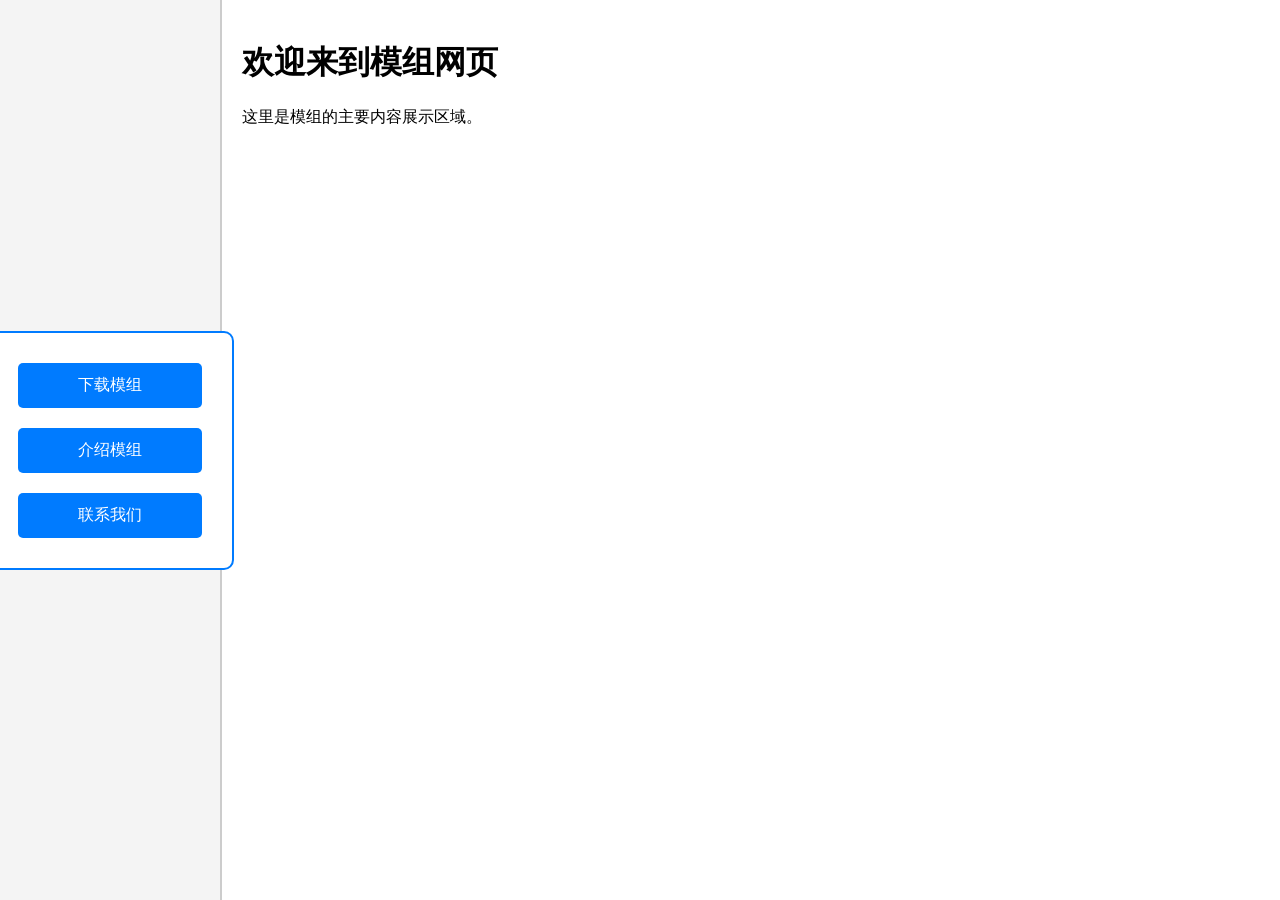
==== index.html @ 8776b83a "Update index.html" ====
<!DOCTYPE html>
<html lang="zh-CN">
<head>
  <meta charset="UTF-8">
  <title>模组网页</title>
  <style>
    body {
      font-family: Arial, sans-serif;
      margin: 0;
      padding: 0;
      display: flex;
      height: 100vh;
    }
    .sidebar {
      width: 220px;
      background-color: #f4f4f4;
      border-right: 2px solid #ccc;
      display: flex;
      justify-content: center;
      align-items: center;
    }
    .button-box {
      border: 2px solid #007BFF;
      border-radius: 10px;
      padding: 20px;
      display: flex;
      flex-direction: column;
      align-items: center;
      background-color: #fff;
    }
    .button-box a {
      display: block;
      width: 160px;
      margin: 10px;
      padding: 12px;
      font-size: 16px;
      text-align: center;
      text-decoration: none;
      border-radius: 5px;
      background-color: #007BFF;
      color: white;
      transition: background-color 0.3s;
    }
    .button-box a:hover {
      background-color: #0056b3;
    }
    .content {
      flex: 1;
      padding: 20px;
    }
  </style>
</head>
<body>
  <div class="sidebar">
    <div class="button-box">
      <a href="download.html">下载模组</a>
      <a href="intro.html">介绍模组</a>
      <a href="contact.html">联系我们</a>
    </div>
  </div>
  <div class="content">
    <h1>欢迎来到模组网页</h1>
    <p>这里是模组的主要内容展示区域。</p>
  </div>
</body>
</html>
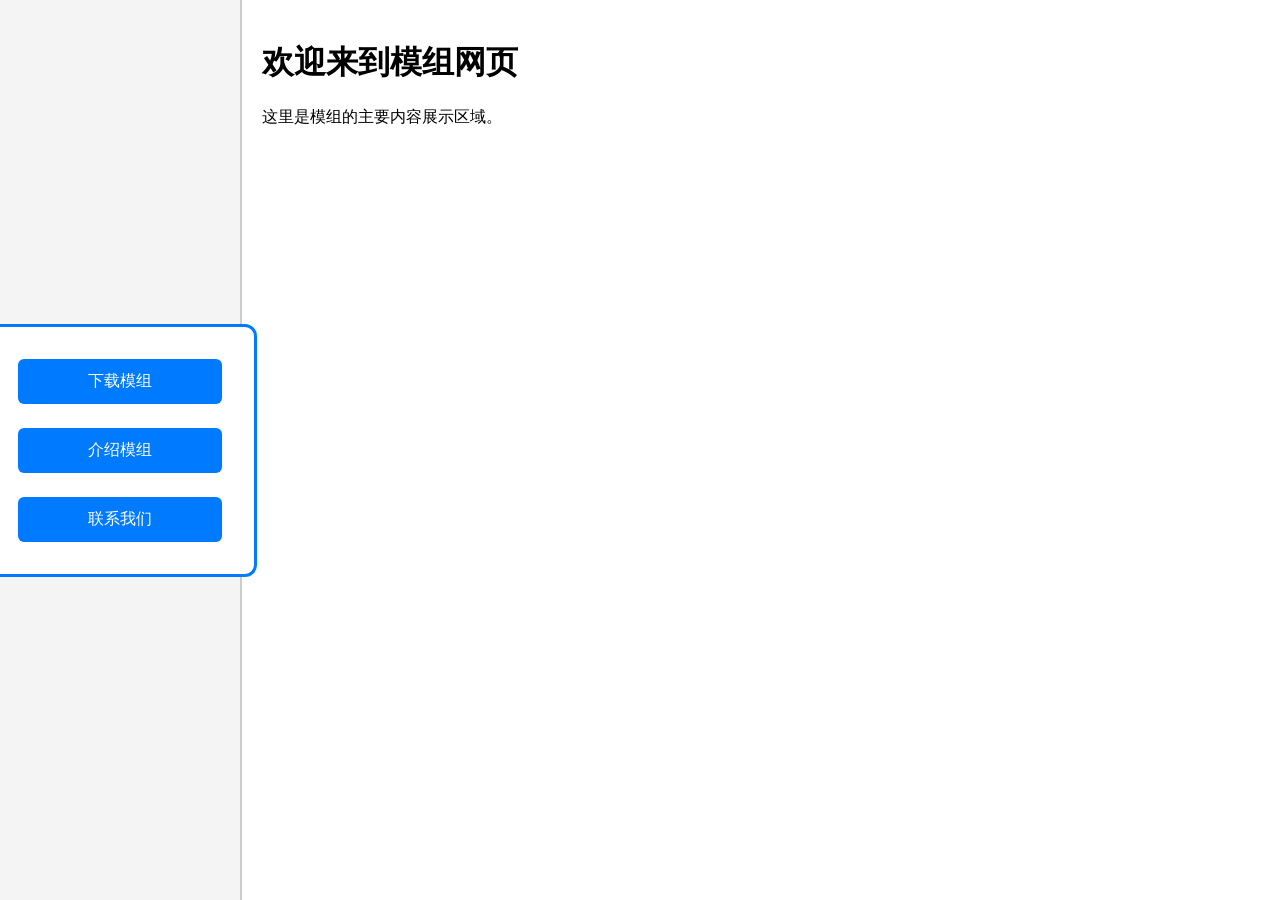
==== commit 89a4a62b: "Update index.html" ====
--- a/index.html
+++ b/index.html
@@ -12,7 +12,7 @@
       height: 100vh;
     }
     .sidebar {
-      width: 220px;
+      width: 240px;
       background-color: #f4f4f4;
       border-right: 2px solid #ccc;
       display: flex;
@@ -20,23 +20,23 @@
       align-items: center;
     }
     .button-box {
-      border: 2px solid #007BFF;
-      border-radius: 10px;
+      border: 3px solid #007BFF;
+      border-radius: 12px;
       padding: 20px;
+      background-color: #fff;
       display: flex;
       flex-direction: column;
       align-items: center;
-      background-color: #fff;
     }
     .button-box a {
       display: block;
-      width: 160px;
-      margin: 10px;
+      width: 180px;
+      margin: 12px;
       padding: 12px;
       font-size: 16px;
       text-align: center;
       text-decoration: none;
-      border-radius: 5px;
+      border-radius: 6px;
       background-color: #007BFF;
       color: white;
       transition: background-color 0.3s;
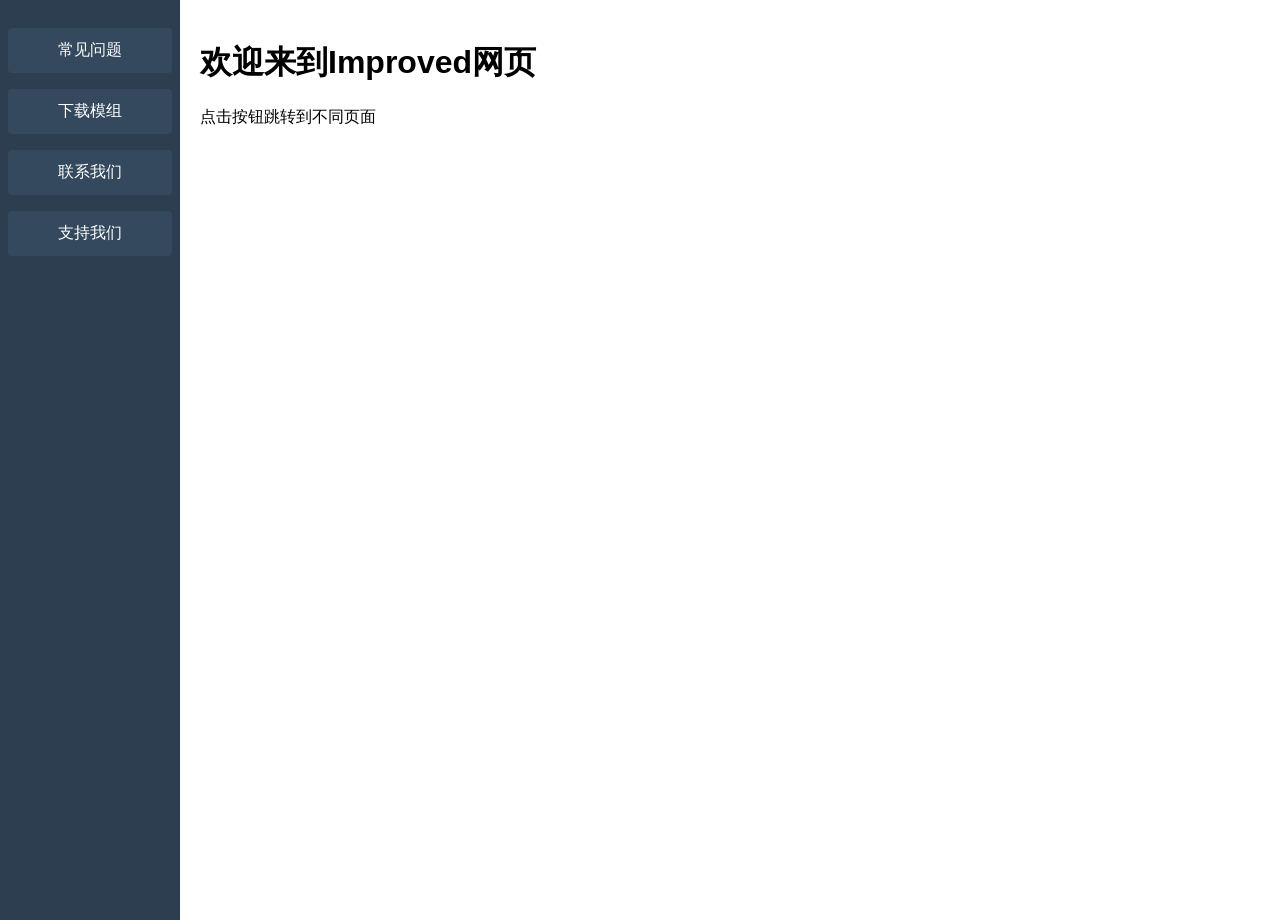
==== commit cb68be6b: "Create index.html" ====
--- a/index.html
+++ b/index.html
@@ -2,48 +2,37 @@
 <html lang="zh-CN">
 <head>
   <meta charset="UTF-8">
-  <title>模组网页</title>
+  <title>Improved网页</title>
   <style>
     body {
+      margin: 0;
       font-family: Arial, sans-serif;
-      margin: 0;
-      padding: 0;
       display: flex;
+    }
+    /* 左侧导航栏 */
+    .sidebar {
+      width: 180px;
+      background-color: #2c3e50;
       height: 100vh;
-    }
-    .sidebar {
-      width: 240px;
-      background-color: #f4f4f4;
-      border-right: 2px solid #ccc;
-      display: flex;
-      justify-content: center;
-      align-items: center;
-    }
-    .button-box {
-      border: 3px solid #007BFF;
-      border-radius: 12px;
-      padding: 20px;
-      background-color: #fff;
       display: flex;
       flex-direction: column;
-      align-items: center;
+      padding-top: 20px;
     }
-    .button-box a {
+    .sidebar a {
       display: block;
-      width: 180px;
-      margin: 12px;
       padding: 12px;
-      font-size: 16px;
+      margin: 8px;
+      color: #fff;
+      text-decoration: none;
       text-align: center;
-      text-decoration: none;
-      border-radius: 6px;
-      background-color: #007BFF;
-      color: white;
+      background-color: #34495e;
+      border-radius: 4px;
       transition: background-color 0.3s;
     }
-    .button-box a:hover {
-      background-color: #0056b3;
+    .sidebar a:hover {
+      background-color: #1abc9c;
     }
+    /* 主体内容区域 */
     .content {
       flex: 1;
       padding: 20px;
@@ -52,15 +41,14 @@
 </head>
 <body>
   <div class="sidebar">
-    <div class="button-box">
-      <a href="download.html">下载模组</a>
-      <a href="intro.html">介绍模组</a>
-      <a href="contact.html">联系我们</a>
-    </div>
+    <a href="page1.html">常见问题</a>
+    <a href="page2.html">下载模组</a>
+    <a href="page3.html">联系我们</a>
+    <a href="page4.html">支持我们</a>
   </div>
   <div class="content">
-    <h1>欢迎来到模组网页</h1>
-    <p>这里是模组的主要内容展示区域。</p>
+    <h1>欢迎来到Improved网页</h1>
+    <p>点击按钮跳转到不同页面</p>
   </div>
 </body>
 </html>
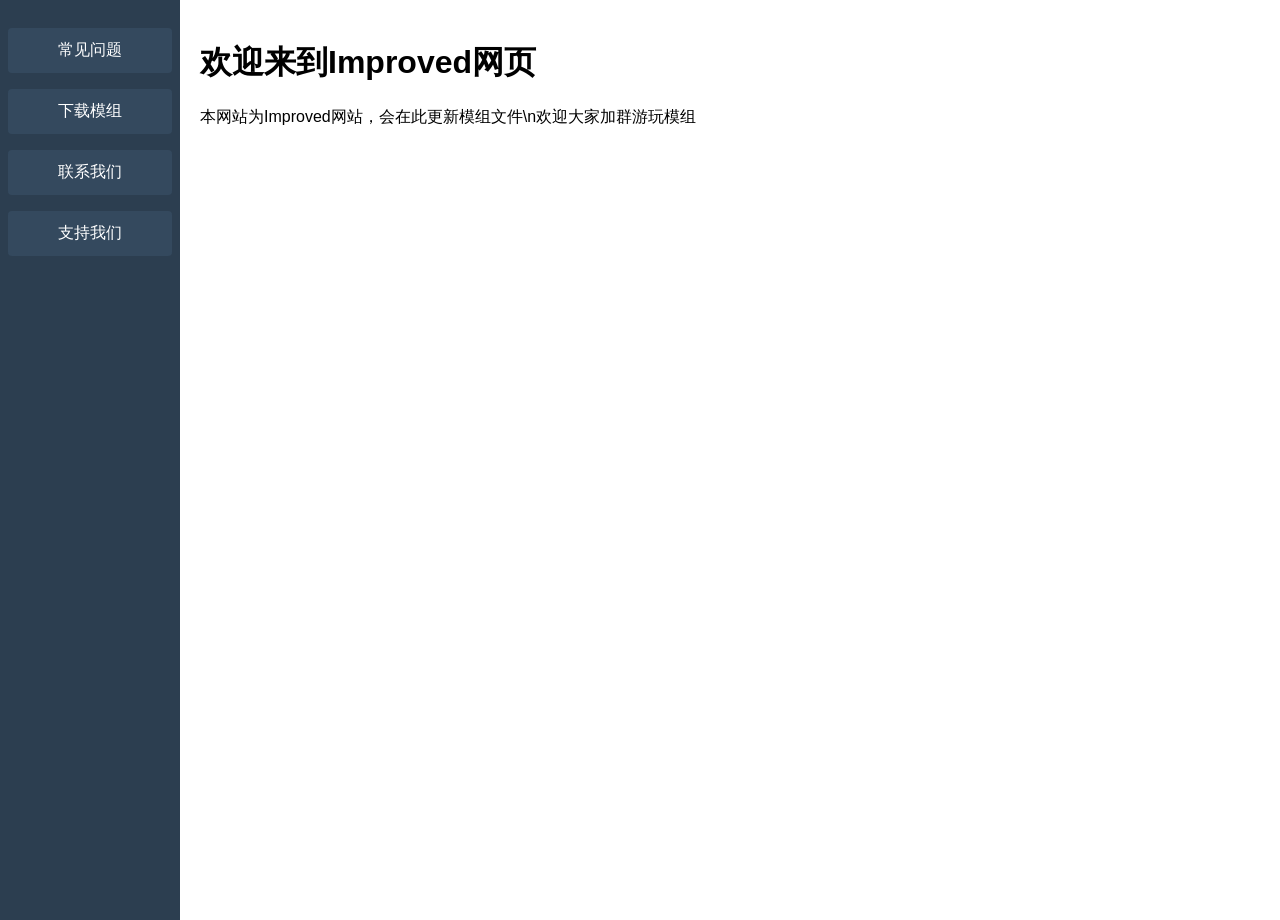
==== commit 1503a6f9: "Update index.html" ====
--- a/index.html
+++ b/index.html
@@ -48,7 +48,7 @@
   </div>
   <div class="content">
     <h1>欢迎来到Improved网页</h1>
-    <p>点击按钮跳转到不同页面</p>
+    <p>本网站为Improved网站，会在此更新模组文件\n欢迎大家加群游玩模组</p>
   </div>
 </body>
 </html>
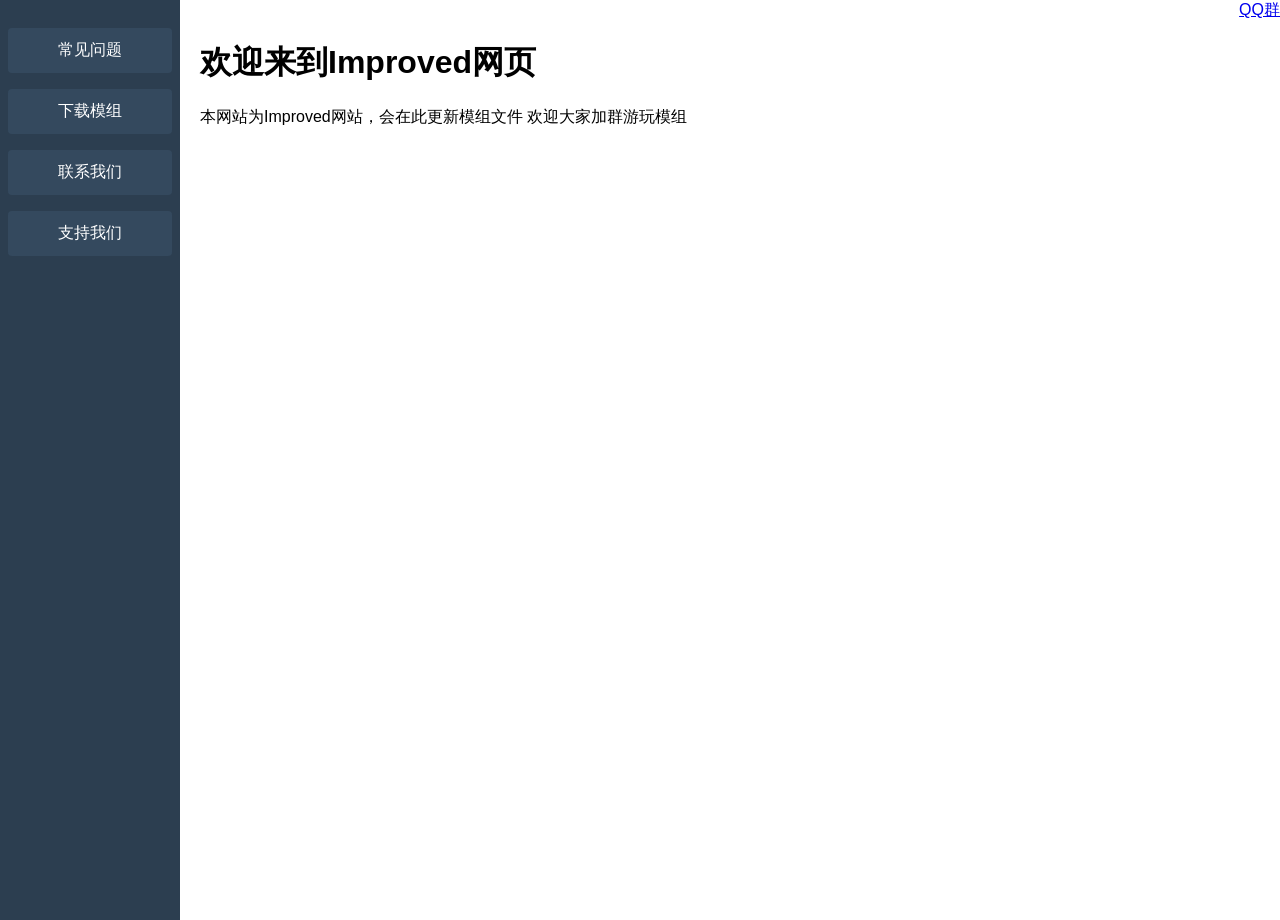
==== commit 32c4b20e: "Update index.html" ====
--- a/index.html
+++ b/index.html
@@ -48,7 +48,12 @@
   </div>
   <div class="content">
     <h1>欢迎来到Improved网页</h1>
-    <p>本网站为Improved网站，会在此更新模组文件\n欢迎大家加群游玩模组</p>
+    <p>本网站为Improved网站，会在此更新模组文件
+      欢迎大家加群游玩模组</p>
   </div>
+  <!-- 加群一起玩 -->
+  <a class="qq-btn" href="https://qun.qq.com/universal-share/share?ac=1&authKey=QFKrc4gy4ySrxrGhlDeX7%2BfKH2auUicsD%2BuDTyNGOtiJKrHKDpBa88kmgR6t%">
+    QQ群
+  </a>
 </body>
 </html>
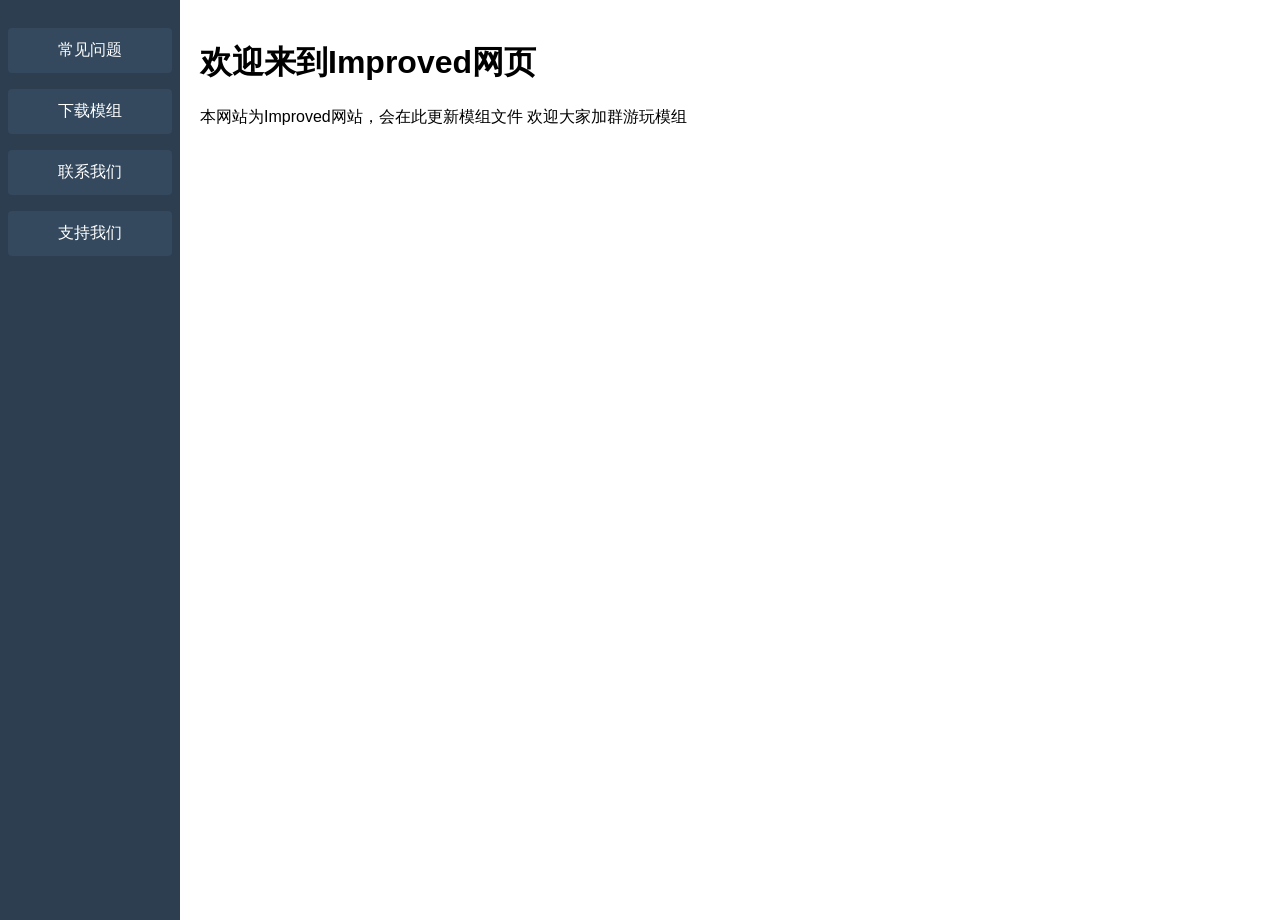
==== commit c54c3330: "Update index.html" ====
--- a/index.html
+++ b/index.html
@@ -50,10 +50,6 @@
     <h1>欢迎来到Improved网页</h1>
     <p>本网站为Improved网站，会在此更新模组文件
       欢迎大家加群游玩模组</p>
-  </div>
-  <!-- 加群一起玩 -->
-  <a class="qq-btn" href="https://qun.qq.com/universal-share/share?ac=1&authKey=QFKrc4gy4ySrxrGhlDeX7%2BfKH2auUicsD%2BuDTyNGOtiJKrHKDpBa88kmgR6t%">
-    QQ群
   </a>
 </body>
 </html>
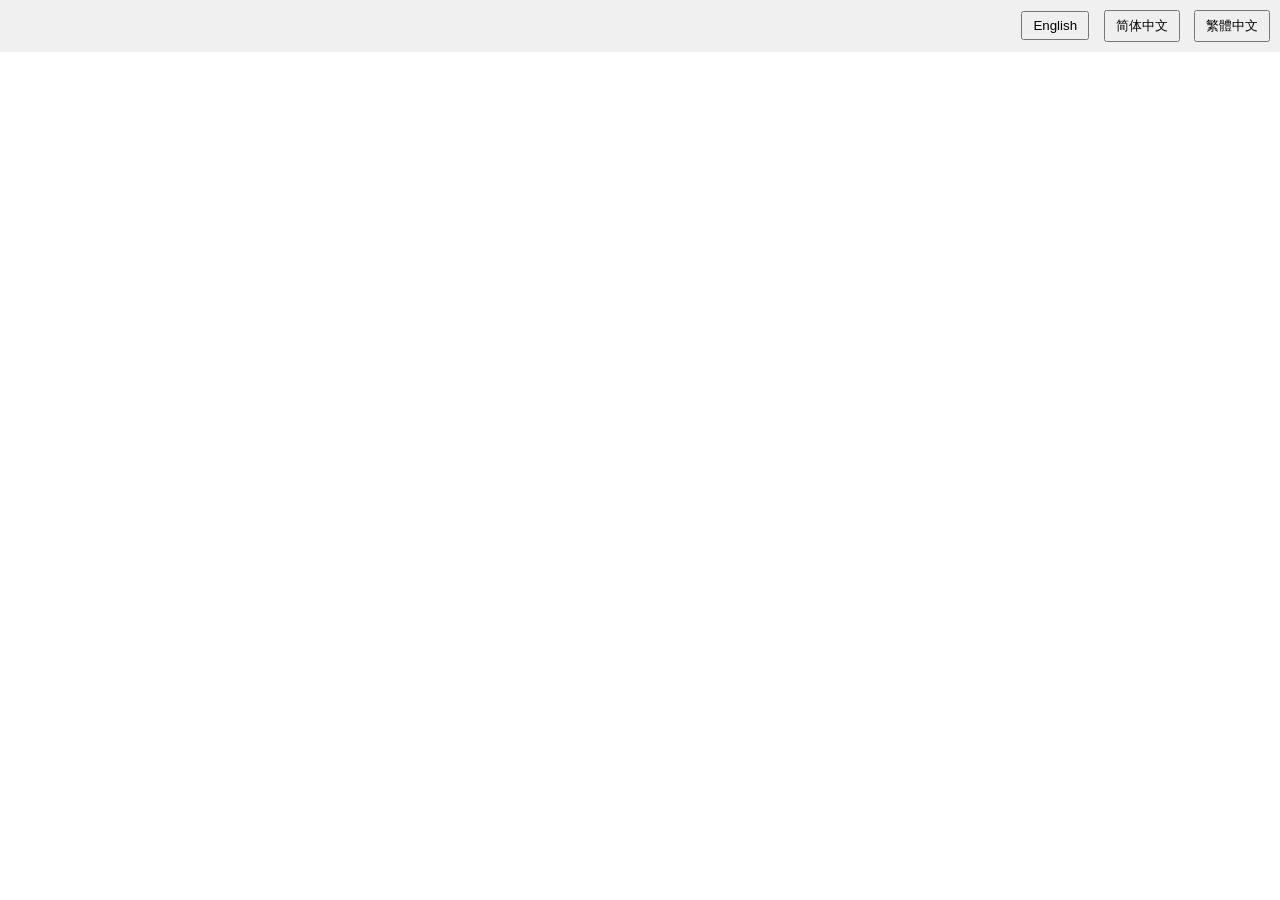
==== commit 9fc6e666: "update" ====
--- a/index.html
+++ b/index.html
@@ -1,55 +1,24 @@
-<!DOCTYPE html>
-<html lang="zh-CN">
+﻿<!DOCTYPE html>
+<html lang="en">
 <head>
   <meta charset="UTF-8">
-  <title>Improved网页</title>
-  <style>
-    body {
-      margin: 0;
-      font-family: Arial, sans-serif;
-      display: flex;
-    }
-    /* 左侧导航栏 */
-    .sidebar {
-      width: 180px;
-      background-color: #2c3e50;
-      height: 100vh;
-      display: flex;
-      flex-direction: column;
-      padding-top: 20px;
-    }
-    .sidebar a {
-      display: block;
-      padding: 12px;
-      margin: 8px;
-      color: #fff;
-      text-decoration: none;
-      text-align: center;
-      background-color: #34495e;
-      border-radius: 4px;
-      transition: background-color 0.3s;
-    }
-    .sidebar a:hover {
-      background-color: #1abc9c;
-    }
-    /* 主体内容区域 */
-    .content {
-      flex: 1;
-      padding: 20px;
-    }
-  </style>
+  <title>Multi-language Homepage</title>
+  <link rel="stylesheet" href="style.css">
 </head>
 <body>
-  <div class="sidebar">
-    <a href="page1.html">常见问题</a>
-    <a href="page2.html">下载模组</a>
-    <a href="page3.html">联系我们</a>
-    <a href="page4.html">支持我们</a>
-  </div>
-  <div class="content">
-    <h1>欢迎来到Improved网页</h1>
-    <p>本网站为Improved网站，会在此更新模组文件
-      欢迎大家加群游玩模组</p>
-  </a>
+  <header>
+    <div class="lang-switch">
+      <button onclick="setLanguage('en')">English</button>
+      <button onclick="setLanguage('zh-cn')">简体中文</button>
+      <button onclick="setLanguage('zh-tw')">繁體中文</button>
+    </div>
+  </header>
+
+  <main>
+    <h1 id="title"></h1>
+    <p id="description"></p>
+  </main>
+
+  <script src="script.js"></script>
 </body>
 </html>
--- a/style.css
+++ b/style.css
@@ -0,0 +1,18 @@
+﻿body {
+  font-family: Arial, sans-serif;
+  margin: 0;
+  padding: 0;
+}
+
+header {
+  display: flex;
+  justify-content: flex-end;
+  padding: 10px;
+  background-color: #f0f0f0;
+}
+
+.lang-switch button {
+  margin-left: 10px;
+  padding: 5px 10px;
+  cursor: pointer;
+}
